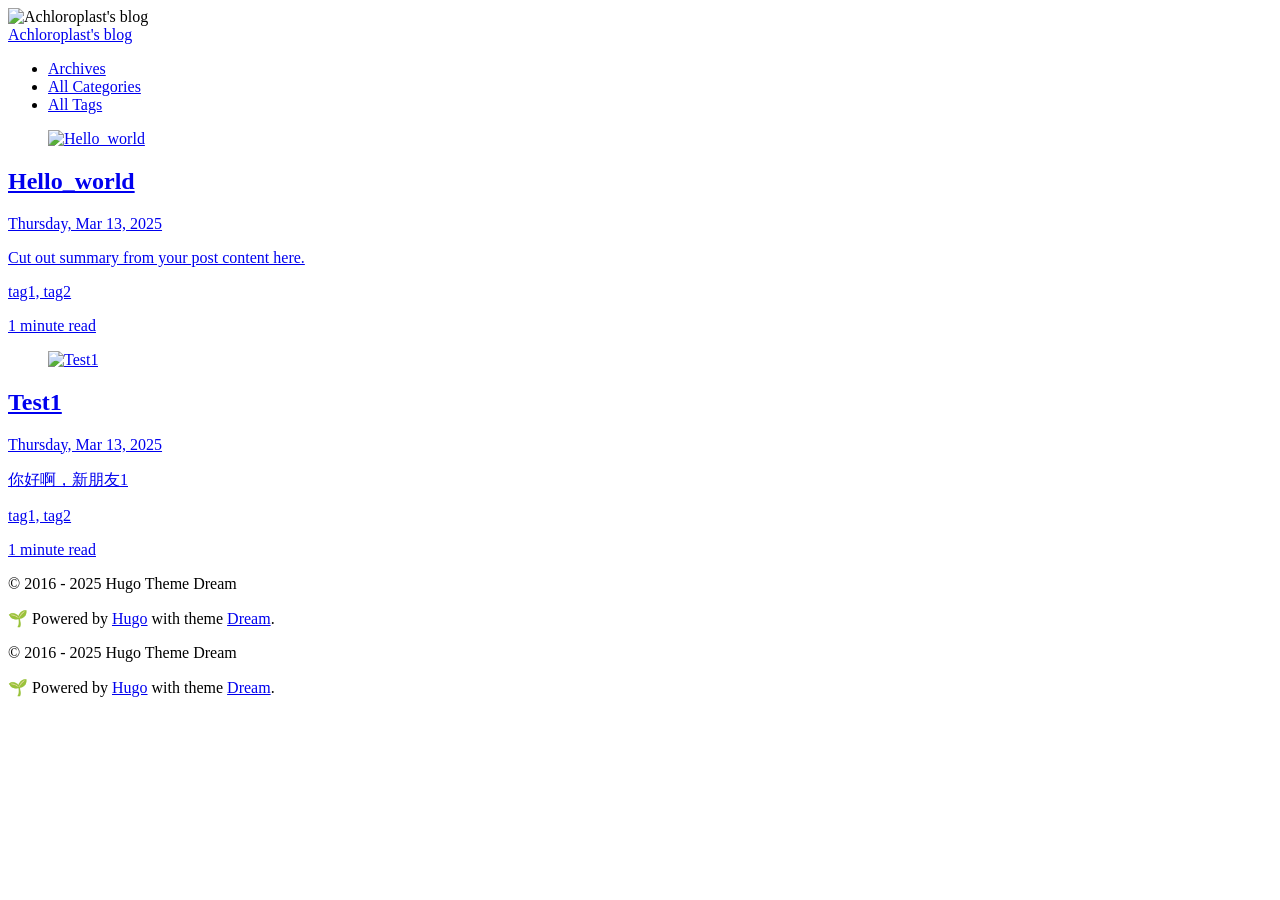
==== public/index.html @ 38656a07 "the blog star" ====
<!DOCTYPE html>
<html lang="en"
  x-data
  :class="$store.darkMode.class()"
  :data-theme="$store.darkMode.theme()">
  <head><script src="/livereload.js?mindelay=10&amp;v=2&amp;port=1313&amp;path=livereload" data-no-instant defer></script>
    <meta charset="UTF-8">
    <meta name="viewport" content="width=device-width, initial-scale=1.0">
    <title>Home | Hugo Theme Dream</title>

    

<link rel="canonical" href="http://localhost:1313/" />



<meta name="author" content="Dream" />
<meta name="description" content="" />



<meta name="generator" content="Hugo 0.145.0">


<meta property="og:url" content="http://localhost:1313/">
  <meta property="og:site_name" content="Hugo Theme Dream">
  <meta property="og:title" content="Hugo Theme Dream">
  <meta property="og:locale" content="en">
  <meta property="og:type" content="website">




  <meta name="twitter:card" content="summary">
  <meta name="twitter:title" content="Hugo Theme Dream">




<link rel="stylesheet" href="/css/output.css" />


<style>

#dream-global-bg {
  background-image: url(/img/global-background.jpg);
}



</style>



     

    

    <script defer src="https://cdn.jsdelivr.net/npm/alpinejs@3.x.x/dist/cdn.min.js"></script>
  </head>

  <body x-data="{
    flip: false,
  }">
    
    <div id="dream-global-bg"></div>

    
<nav class="mt-4 lg:mt-8 py-4">

  
  <div class="container flex justify-between px-4">
  
    <section class="flex items-center gap-4">
      <div class="avatar cursor-pointer hover:online" @click="flip = !flip" title="Flip it!">
        <div class="h-10 rounded-full">
          <img src="/img/avatar.png" alt="Achloroplast&#39;s blog" />
        </div>
      </div>

      
      <div>
        
        <a href="http://localhost:1313/" class="text-lg font-semibold cursor-pointer">
          Achloroplast&#39;s blog
        </a>
        
        
      </div>
      
    </section>

    <div class="dropdown dropdown-end sm:hidden">
      <div tabindex="0" role="button" class="btn btn-ghost btn-square" aria-label="Select an option">
        <ion-icon name="menu" class="text-2xl"></ion-icon>
      </div>
      <ul tabindex="0" class="dropdown-content menu w-36 bg-base-100 rounded-box z-[1] shadow-md">
        



















<li>
  <a class="inline-flex items-center p-2 cursor-pointer" href="/posts" title="Archives">
    <ion-icon name="archive"></ion-icon>
    Archives
  </a>
</li>




<li>
  <a class="inline-flex items-center p-2 cursor-pointer" href="/categories" title="All Categories">
    <ion-icon name="grid"></ion-icon>
    All Categories
  </a>
</li>




<li>
  <a class="inline-flex items-center p-2 cursor-pointer" href="/tags" title="All Tags">
    <ion-icon name="pricetags"></ion-icon>
    All Tags
  </a>
</li>






      </ul>
    </div>
    <section class="hidden sm:flex sm:items-center sm:gap-2 md:gap-4">
      

      
      

      

      
      





      
      





      
      
<a class="group inline-flex items-center p-2 rounded-full cursor-pointer hover:bg-primary" href="/posts" title="Archives">
  <ion-icon class="group-hover:text-primary-content" name="archive"></ion-icon>
</a>


      
      
<a class="group inline-flex items-center p-2 rounded-full cursor-pointer hover:bg-primary" href="/categories" title="All Categories">
  <ion-icon class="group-hover:text-primary-content" name="grid"></ion-icon>
</a>



      
      
<a class="group inline-flex items-center p-2 rounded-full cursor-pointer hover:bg-primary" href="/tags" title="All Tags">
  <ion-icon class="group-hover:text-primary-content" name="pricetags"></ion-icon>
</a>


      

      

      
    </section>
  </div>
</nav>


    <div class="flip-container" :class="{ 'flip-it': flip }">
      <div class="flipper">
        <div class="front">
          <div class="container">
            




<div class="dream-grid">
  
  <div class="w-full md:w-1/2 lg:w-1/3 xl:w-1/4 p-4 dream-column">
    <a class="card card-compact bg-base-100 hover:bg-base-content/10 shadow-xl cursor-pointer dark:border dark:border-base-content/30" href="/posts/hello_world/">
  
  <figure>
    
    <img src="/img/cover.jpg" alt="Hello_world" />
    
  </figure>
  

  <div class="card-body">
    <h2 class="card-title">Hello_world</h2>

    <p class="date text-base-content/60">
    
      Thursday, Mar 13, 2025
    
    </p>

    <p>Cut out summary from your post content here.</p>

    <div class="card-actions justify-between items-center mt-4">
      <div class="flex justify-between w-full">
        
          <p class="text-left">tag1, tag2</p>
        

        <div class="text-right">
          <ion-icon name="time" class="mr-1"></ion-icon>
          <span>1 minute read</span>
        </div>
      </div>
    </div>
  </div>
</a>

  </div>
  
  <div class="w-full md:w-1/2 lg:w-1/3 xl:w-1/4 p-4 dream-column">
    <a class="card card-compact bg-base-100 hover:bg-base-content/10 shadow-xl cursor-pointer dark:border dark:border-base-content/30" href="/posts/test1/">
  
  <figure>
    
    <img src="/img/cover.jpg" alt="Test1" />
    
  </figure>
  

  <div class="card-body">
    <h2 class="card-title">Test1</h2>

    <p class="date text-base-content/60">
    
      Thursday, Mar 13, 2025
    
    </p>

    <p>你好啊，新朋友1</p>

    <div class="card-actions justify-between items-center mt-4">
      <div class="flex justify-between w-full">
        
          <p class="text-left">tag1, tag2</p>
        

        <div class="text-right">
          <ion-icon name="time" class="mr-1"></ion-icon>
          <span>1 minute read</span>
        </div>
      </div>
    </div>
  </div>
</a>

  </div>
  
</div>






            
<footer class="flex justify-between items-center gap-2 px-4 py-12">

  <div>
  
  <p>
    © 2016 - 2025 Hugo Theme Dream
  </p>
  

  
  <p class="text-sm">
    🌱
    <span class="text-base-content/60">
      Powered by <a class="hover:underline" href="https://gohugo.io/" target="_blank">Hugo</a> with theme
      <a class="hover:underline" href="https://github.com/g1eny0ung/hugo-theme-dream" target="_blank">Dream</a>.</span
    >
  </p>
  
</div>

  <div
  x-data="{ icons: [
    { name: 'moon', status: 'y' },
    { name: 'sunny', status: 'n' },
    { name: 'desktop', status: 'auto' }
  ] }"
  class="flex items-center h-[32px] px-2 gap-2 border border-base-content/30 rounded-full"
>
  <template x-for="icon in icons">
    <div
      role="button"
      tabindex="0"
      :aria-label="'Select ' + icon.name + ' mode'"
      class="group inline-flex justify-center items-center p-1 rounded-full cursor-pointer hover:bg-primary"
      :class="$store.darkMode.icon() === icon.name && 'bg-primary'"
      @click="$store.darkMode.toggle(icon.status)"
    >
      <ion-icon
        :name="`${icon.name}-outline`"
        class="group-hover:text-primary-content"
        :class="$store.darkMode.icon() === icon.name && 'text-primary-content'"
      >
      </ion-icon>
    </div>
  </template>
</div>

</footer>

          </div>
        </div>
        <div class="back">
          <div class="container">
            
            <div class="dream-grid dream-grid-about">
  

  

  
</div>

            

            
<footer class="flex justify-between items-center gap-2 px-4 py-12">

  <div>
  
  <p>
    © 2016 - 2025 Hugo Theme Dream
  </p>
  

  
  <p class="text-sm">
    🌱
    <span class="text-base-content/60">
      Powered by <a class="hover:underline" href="https://gohugo.io/" target="_blank">Hugo</a> with theme
      <a class="hover:underline" href="https://github.com/g1eny0ung/hugo-theme-dream" target="_blank">Dream</a>.</span
    >
  </p>
  
</div>

  <div
  x-data="{ icons: [
    { name: 'moon', status: 'y' },
    { name: 'sunny', status: 'n' },
    { name: 'desktop', status: 'auto' }
  ] }"
  class="flex items-center h-[32px] px-2 gap-2 border border-base-content/30 rounded-full"
>
  <template x-for="icon in icons">
    <div
      role="button"
      tabindex="0"
      :aria-label="'Select ' + icon.name + ' mode'"
      class="group inline-flex justify-center items-center p-1 rounded-full cursor-pointer hover:bg-primary"
      :class="$store.darkMode.icon() === icon.name && 'bg-primary'"
      @click="$store.darkMode.toggle(icon.status)"
    >
      <ion-icon
        :name="`${icon.name}-outline`"
        class="group-hover:text-primary-content"
        :class="$store.darkMode.icon() === icon.name && 'text-primary-content'"
      >
      </ion-icon>
    </div>
  </template>
</div>

</footer>

          </div>
        </div>
      </div>
    </div>

    <script>
  window.lightTheme = "emerald"
  window.darkTheme = "forest"
</script>


  <script src="https://cdn.jsdelivr.net/npm/imagesloaded@5.0.0/imagesloaded.pkgd.min.js" integrity="sha256-htrLFfZJ6v5udOG+3kNLINIKh2gvoKqwEhHYfTTMICc=" crossorigin="anonymous"></script>
  <script src="https://cdn.jsdelivr.net/npm/masonry-layout@4.2.2/dist/masonry.pkgd.min.js" integrity="sha256-Nn1q/fx0H7SNLZMQ5Hw5JLaTRZp0yILA/FRexe19VdI=" crossorigin="anonymous"></script>

  
  
  <script src="/js/grid.js"></script>




<script src="/js/main.js"></script>

    





    

    

    

    <script type="module" src="https://unpkg.com/ionicons@7.4.0/dist/ionicons/ionicons.esm.js"></script>
    <script nomodule src="https://unpkg.com/ionicons@7.4.0/dist/ionicons/ionicons.js"></script>
  </body>
</html>
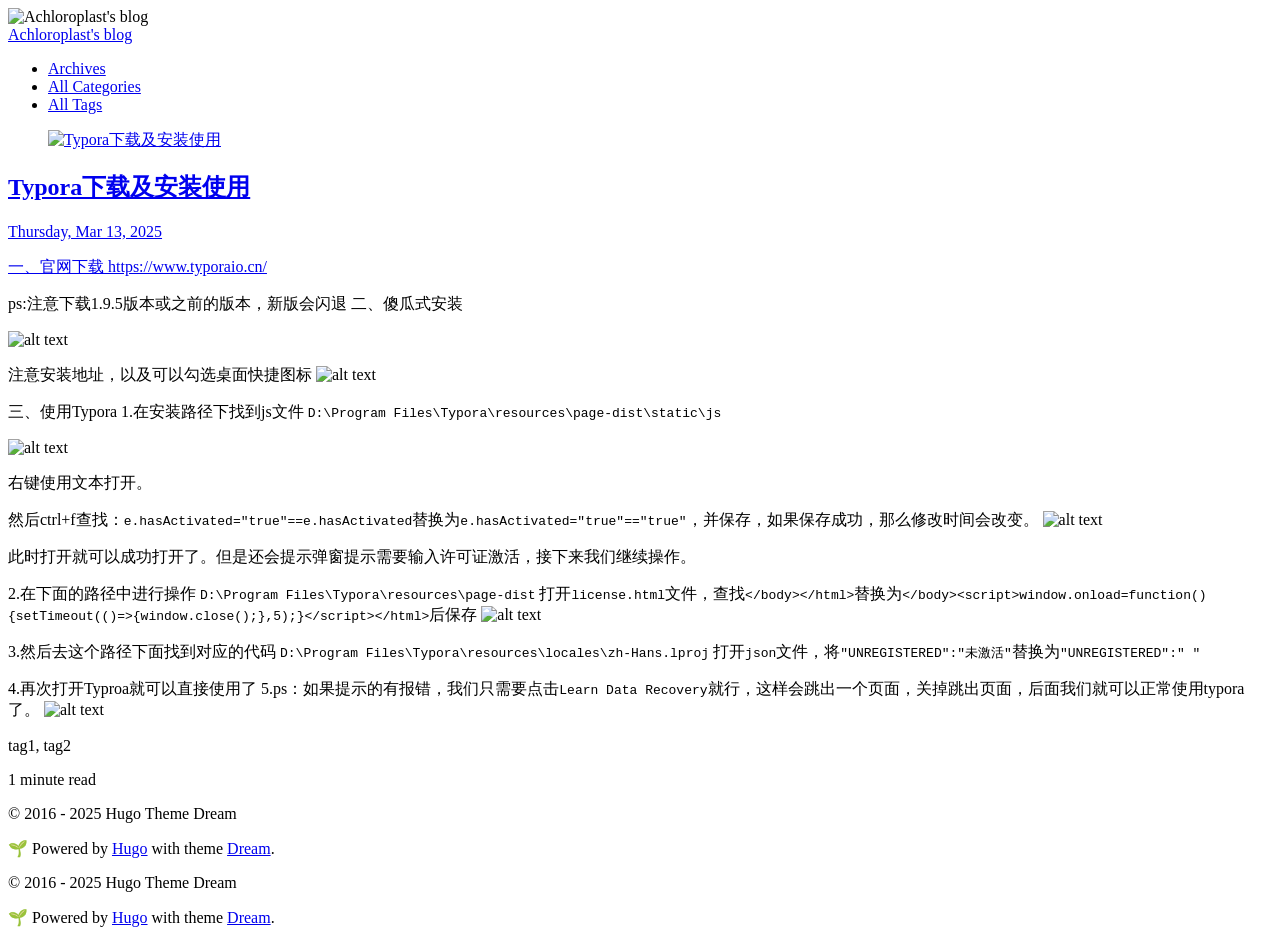
==== commit 51b8312e: "update img/global-background.jpg->global-background.png" ====
--- a/public/index.html
+++ b/public/index.html
@@ -43,7 +43,7 @@
 <style>
 
 #dream-global-bg {
-  background-image: url(/img/global-background.jpg);
+  background-image: url(/img/global-background.png);
 }
 
 
@@ -215,17 +215,17 @@
 <div class="dream-grid">
   
   <div class="w-full md:w-1/2 lg:w-1/3 xl:w-1/4 p-4 dream-column">
-    <a class="card card-compact bg-base-100 hover:bg-base-content/10 shadow-xl cursor-pointer dark:border dark:border-base-content/30" href="/posts/hello_world/">
+    <a class="card card-compact bg-base-100 hover:bg-base-content/10 shadow-xl cursor-pointer dark:border dark:border-base-content/30" href="/posts/typora%E4%B8%8B%E8%BD%BD%E5%8F%8A%E5%AE%89%E8%A3%85%E4%BD%BF%E7%94%A8/">
   
   <figure>
     
-    <img src="/img/cover.jpg" alt="Hello_world" />
+    <img src="/img/cover.jpg" alt="Typora下载及安装使用" />
     
   </figure>
   
 
   <div class="card-body">
-    <h2 class="card-title">Hello_world</h2>
+    <h2 class="card-title">Typora下载及安装使用</h2>
 
     <p class="date text-base-content/60">
     
@@ -233,45 +233,31 @@
     
     </p>
 
-    <p>Cut out summary from your post content here.</p>
-
-    <div class="card-actions justify-between items-center mt-4">
-      <div class="flex justify-between w-full">
-        
-          <p class="text-left">tag1, tag2</p>
-        
-
-        <div class="text-right">
-          <ion-icon name="time" class="mr-1"></ion-icon>
-          <span>1 minute read</span>
-        </div>
-      </div>
-    </div>
-  </div>
-</a>
-
-  </div>
-  
-  <div class="w-full md:w-1/2 lg:w-1/3 xl:w-1/4 p-4 dream-column">
-    <a class="card card-compact bg-base-100 hover:bg-base-content/10 shadow-xl cursor-pointer dark:border dark:border-base-content/30" href="/posts/test1/">
-  
-  <figure>
-    
-    <img src="/img/cover.jpg" alt="Test1" />
-    
-  </figure>
-  
-
-  <div class="card-body">
-    <h2 class="card-title">Test1</h2>
-
-    <p class="date text-base-content/60">
-    
-      Thursday, Mar 13, 2025
-    
-    </p>
-
-    <p>你好啊，新朋友1</p>
+    <p>一、官网下载
+<a href="https://www.typoraio.cn/">https://www.typoraio.cn/</a></p>
+<p>ps:注意下载1.9.5版本或之前的版本，新版会闪退
+二、傻瓜式安装</p>
+<p><img src="image.png" alt="alt text"></p>
+<p>注意安装地址，以及可以勾选桌面快捷图标
+<img src="image-1.png" alt="alt text"></p>
+<p>三、使用Typora
+1.在安装路径下找到js文件
+<code>D:\Program Files\Typora\resources\page-dist\static\js</code></p>
+<p><img src="image-2.png" alt="alt text"></p>
+<p>右键使用文本打开。</p>
+<p>然后ctrl+f查找：<code>e.hasActivated=&quot;true&quot;==e.hasActivated</code>替换为<code>e.hasActivated=&quot;true&quot;==&quot;true&quot;</code>，并保存，如果保存成功，那么修改时间会改变。
+<img src="image-3.png" alt="alt text"></p>
+<p>此时打开就可以成功打开了。但是还会提示弹窗提示需要输入许可证激活，接下来我们继续操作。</p>
+<p>2.在下面的路径中进行操作
+<code>D:\Program Files\Typora\resources\page-dist</code>
+打开<code>license.html</code>文件，查找<code>&lt;/body&gt;&lt;/html&gt;</code>替换为<code>&lt;/body&gt;&lt;script&gt;window.onload=function(){setTimeout(()=&gt;{window.close();},5);}&lt;/script&gt;&lt;/html&gt;</code>后保存
+<img src="image-4.png" alt="alt text"></p>
+<p>3.然后去这个路径下面找到对应的代码
+<code>D:\Program Files\Typora\resources\locales\zh-Hans.lproj</code>
+打开<code>json</code>文件，将<code>&quot;UNREGISTERED&quot;:&quot;未激活&quot;</code>替换为<code>&quot;UNREGISTERED&quot;:&quot; &quot;</code></p>
+<p>4.再次打开Typroa就可以直接使用了
+5.ps：如果提示的有报错，我们只需要点击<code>Learn Data Recovery</code>就行，这样会跳出一个页面，关掉跳出页面，后面我们就可以正常使用typora了。
+<img src="image-6.png" alt="alt text"></p>
 
     <div class="card-actions justify-between items-center mt-4">
       <div class="flex justify-between w-full">
